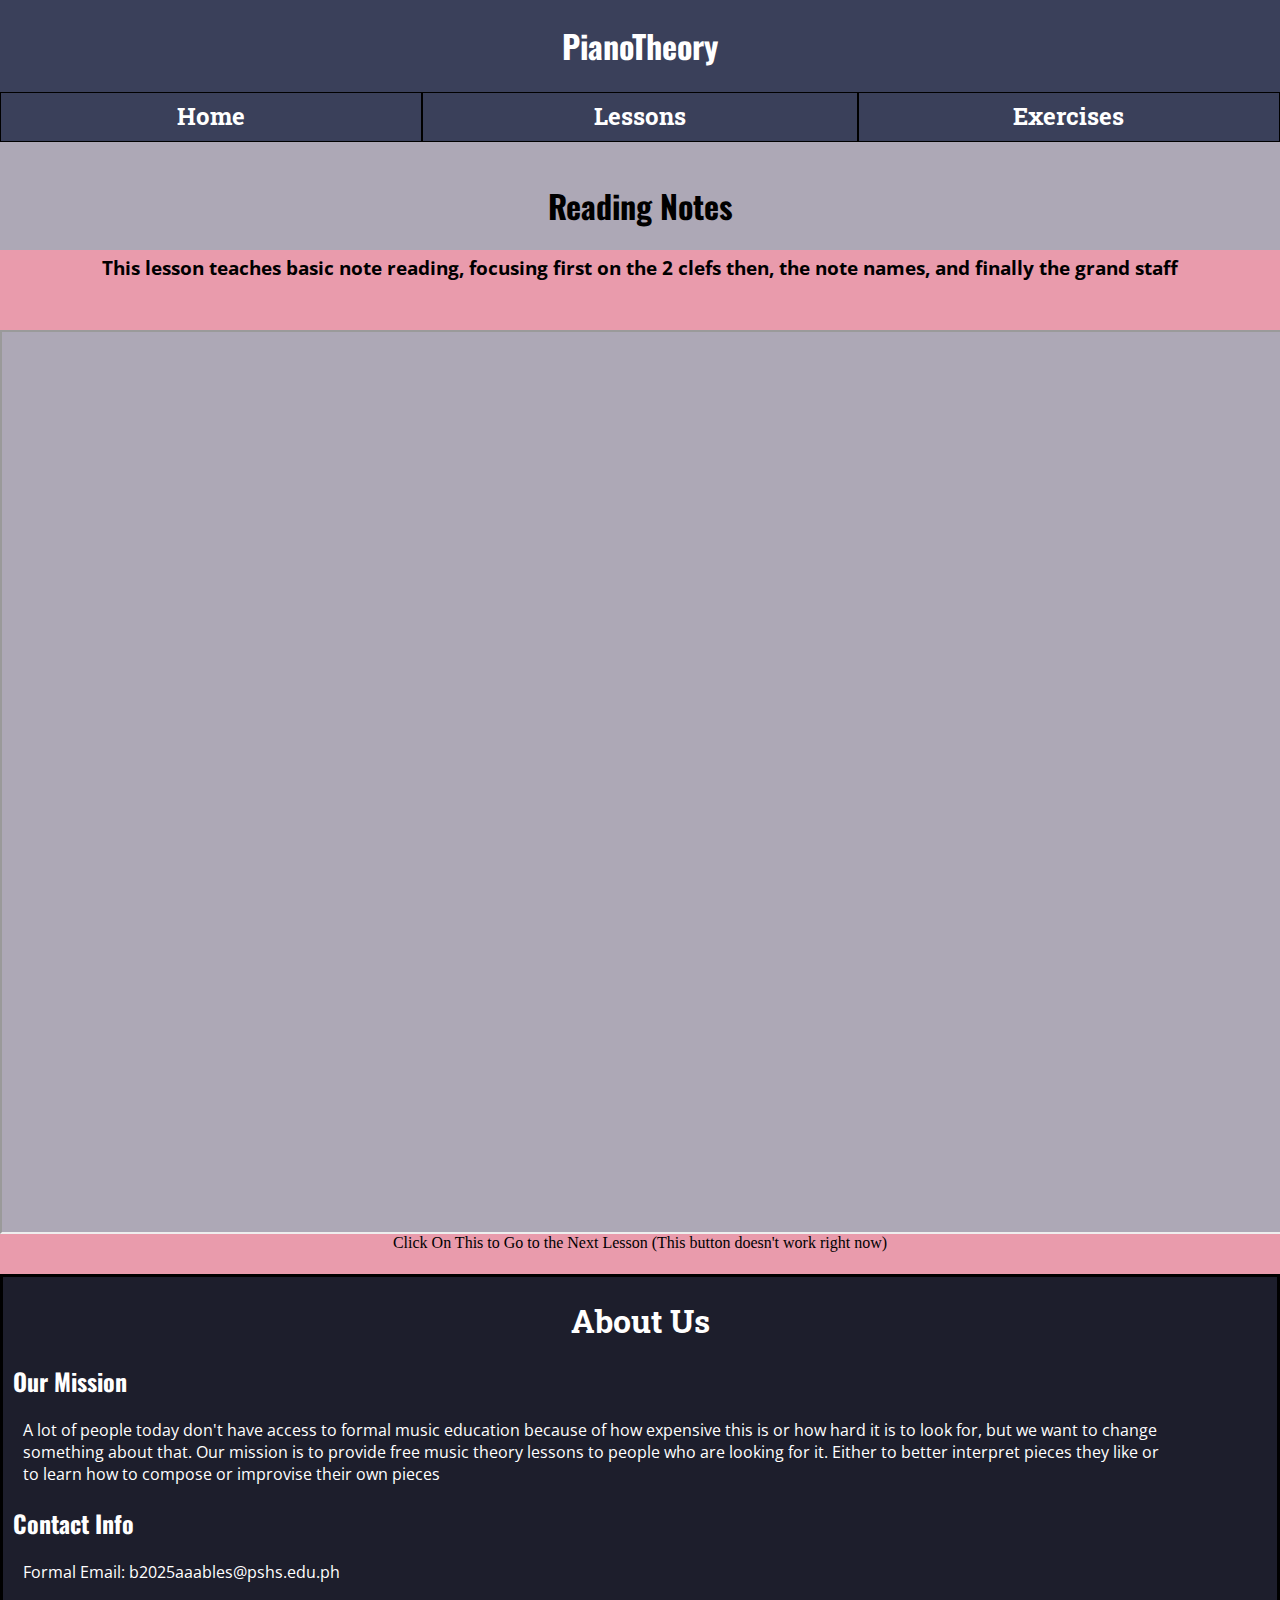
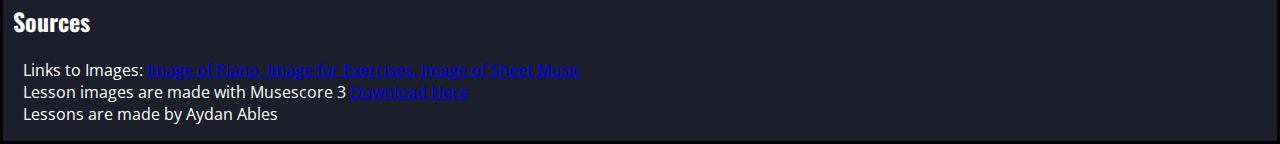
==== htdocs/Lesson_1.html @ ee8b732b "Rename 2QProjPotassiumAbles/htdocs/Lesson_1.html to htdocs/Lesson_1.html" ====
<! DOCTYPE html>
<html>
<head>
<title>PianoTheory - Lesson 1</title>

<meta charset="UTF-8">

<meta name="author" content="Aydan Ables">

<meta name="keywords" content="HTML, CSS, JavaScript">

<meta name="revised" content="06-11-2021">

<link rel="icon" href="../images/icon.png" type="image/gif">

<link rel="preconnect" href="https://fonts.googleapis.com">
<link rel="preconnect" href="https://fonts.gstatic.com" crossorigin>
<link href="https://fonts.googleapis.com/css2?family=Open+Sans:wght@300&display=swap" rel="stylesheet">

<link rel="preconnect" href="https://fonts.googleapis.com">
<link rel="preconnect" href="https://fonts.gstatic.com" crossorigin>
<link href="https://fonts.googleapis.com/css2?family=Oswald:wght@200&family=Roboto+Slab:wght@200&display=swap" rel="stylesheet">

<link rel="stylesheet" href="../css/mystyle.css">
</head>

<body>
	<header>
		<h1>PianoTheory</h1>
	</header>
	<nav>
		<a href="../index.html"><div id="FirstButton"><h2 >Home</h2></div></a>
		<h2 id="SecondButton">Lessons</h2>
		<h2 id="ThirdButton">Exercises</h2>
	</nav>
	<section id="Content">
		<h1 class="LessonTitle">Reading Notes</h1>
		<div id="LessonContentBox"><h3 class="LessonContent">This lesson teaches basic note reading, focusing first on the 2 clefs then, the note names, and finally the grand staff</h3></div>
		<iframe class="Powerpoint" width="100%" height= "100%" src="https://onedrive.live.com/embed?cid=9DE1653F74D37252&amp;resid=9DE1653F74D37252%21106&amp;authkey=ABcpOExXnJt3IxI&amp;em=2&amp;wdAr=1.7777777777777777">This is an embedded <a target="_blank" href="https://office.com">Microsoft Office</a> presentation, powered by <a target="_blank" href="https://office.com/webapps">Office</a>.</iframe>
		<div id="NextLessonBox">Click On This to Go to the Next Lesson (This button doesn't work right now)</div>
	</section>
	<footer id="AboutSection">
			<h1 class="About">About Us</h1>
			<h2 class="About">Our Mission</h2>
			<p class="About">A lot of people today don't have access to formal music education because of how expensive this is or how hard it is to look for, but we want to change something about that. Our mission is to provide free music theory lessons to people who are looking for it. 
			Either to better interpret pieces they like or to learn how to compose or improvise their own pieces</p>
			<h2 class="About">Contact Info</h2>
			<p class="About">Formal Email: b2025aaables@pshs.edu.ph</p>
			<h2 class="About">Sources</h2>
			<p class="About">Links to Images:
			<a href="https://libreshot.com/piano-keys/">Image of Piano, </a>
			<a href="https://bestdigitalpianoguides.com/top-beginners-piano-exercises/">Image for Exercises, </a>
			<a href="https://pixy.org/5888357/">Image of Sheet Music</a>
			</br>
			Lesson images are made with Musescore 3
			<a href="https://musescore.org/en/download">Download Here</a>
			</br>
			Lessons are made by Aydan Ables
			</p>
	</footer>
</body>

</html>
---- css/mystyle.css ----
body {
		margin:0;
		background-color: #ADA8B6;
	}
	header {
		color: white;
		text-align:center;
		background-color: #3A405A;
		font-family: 'Oswald', sans-serif;
		
		margin-top: 0;
		border: 1px solid #3A405A;	
	}
	#FirstButton {
		float: left;
		background-color: #3A405A;
		width: 33%;
	}
	#ClickedFirstButton {
		float: left;
		background-color:#1d1e2c;
		width: 33%;
	}
	#SecondButton {
		float: left;
		background-color:#3A405A;
		width: 34%;
	}
	#ClickedSecondButton {
		float: left;
		background-color:#1d1e2c;
		width: 34%;
	}
	#ThirdButton {
		float: right;
		background-color:#3A405A;
	
		width: 33%;
	}
	#ClickedThirdButton {
		float: right;
		background-color:#1d1e2c;
	
		width: 33%;
	}
	nav h2{
		color: white;
		text-align: center;
		font-family: 'Roboto Slab', serif;
		height: 50px;
		
		padding-top:7px;
		padding-bottom: 7px;
		margin: 0px;
		box-sizing: border-box;
		border: 1px solid black;
	}
	#Content{
		margin-left: auto;
		margin-right: auto;
	}
	#ImageTop{
		max-width: 50%;
		height: auto;
	}
	
	div.DescriptionContainer{
		width: 50%;
		padding-top: 23.1%;
		position: relative;
		float: right;	
		background-color: #CECFC7;
	}	
	#DescriptionText{
		color: black;
		float:right;	
		font-size:25px;
		
		font-family: 'Open Sans', sans-serif;
		box-sizing: border-box;
		font-size: 2vw;
		
		position: absolute;
		top: 5px;
		left: 10px;
		bottom: 45px;
		right: 10px;
	}
	#Lessons{
		float: left;
		
		width: 70%;
		height: 300px;	
		border: 3px solid black;
		background-color: #E99BAC;
		box-sizing: border-box;
	}
	.ContentTitle{
		text-align: center;
		font-family: 'Oswald', sans-serif;
	}
	.ContentDescription{
		text-align: center;
		font-family: 'Open Sans', sans-serif;
	}
	.LessonsImage{
		width: 30%;
		height: 300px;
		margin: 0px;
		box-sizing: border-box;
	}
	#Exercises{
		float: right;
		
		width: 70%;
		height: 300px;	
		border: 3px solid black;
		background-color: #B7CDB6;
		box-sizing: border-box;
	}
	#Exercises > p{text-align: center; font-family: 'Open Sans', sans-serif;}
	#Lessons > p{text-align: center; font-family: 'Open Sans', sans-serif;}
	#AboutSection{
		width: 100%
		height: 300px;
		background-color:#1d1e2c;
		border: 3px solid black;
	}
	.Table{
		border: 3px solid black;
		margin:auto;
	}
	tr > td.Description{
		border: 2px solid black;
		font-family: 'Open Sans', sans-serif;
		font-size: clamp(9.2px, 1.2vw, 14px);
		box-sizing: border-box;
		width: 400px;
	}
	tr > td.tableTitle{
		border: 2px solid black;
		font-family: 'Open Sans', sans-serif;
		font-size: clamp(9.2px, 1.2vw, 14px);
		box-sizing: border-box;
		width: 230px;
	}
	tr > td.Link{
		border: 2px solid black;
		font-family: 'Open Sans', sans-serif;
		font-size: clamp(9.2px, 1.2vw, 14px);
		box-sizing: border-box;
		width: 230px;
	}
	.About{
		color:white;
		position:relative;
	}
	#AboutSection > h1{
		text-align:center;
		font-family: 'Roboto Slab', serif;
	}
	#AboutSection > h2{
		left:10px;
		font-family: 'Oswald', sans-serif;
	}
	#AboutSection > p{
		left:20px;
		text-align:left;
		font-family: 'Open Sans', sans-serif;
		width:90%;
	}
	.LessonTitle{
		text-align: center;
		margin-left: auto;
		margin-right: auto;
		margin-top: 90px;
		font-family: 'Oswald', sans-serif;
	}
	.LessonContent{
		text-align: center;
		margin-left: auto;
		margin-right: auto;
		padding: 5px;
		font-family: 'Open Sans', sans-serif;
		background-color: #E99BAC;
	}
	#LessonContentBox{
		background-color:#E99BAC;
		height: 80px;
		width: 100%;
		margin-top: auto;
		margin-bottom: auto;
	}
	#NextLessonBox{
		background-color:#E99BAC;
		height: 40px;
		width: 100%;
		margin-top: auto;
		margin-bottom: auto;
		text-align: center;
	}
	#Powerpoint {
		margin-left: auto;
		margin-right: auto;
		width: 100%;
		height: 100%;
	}
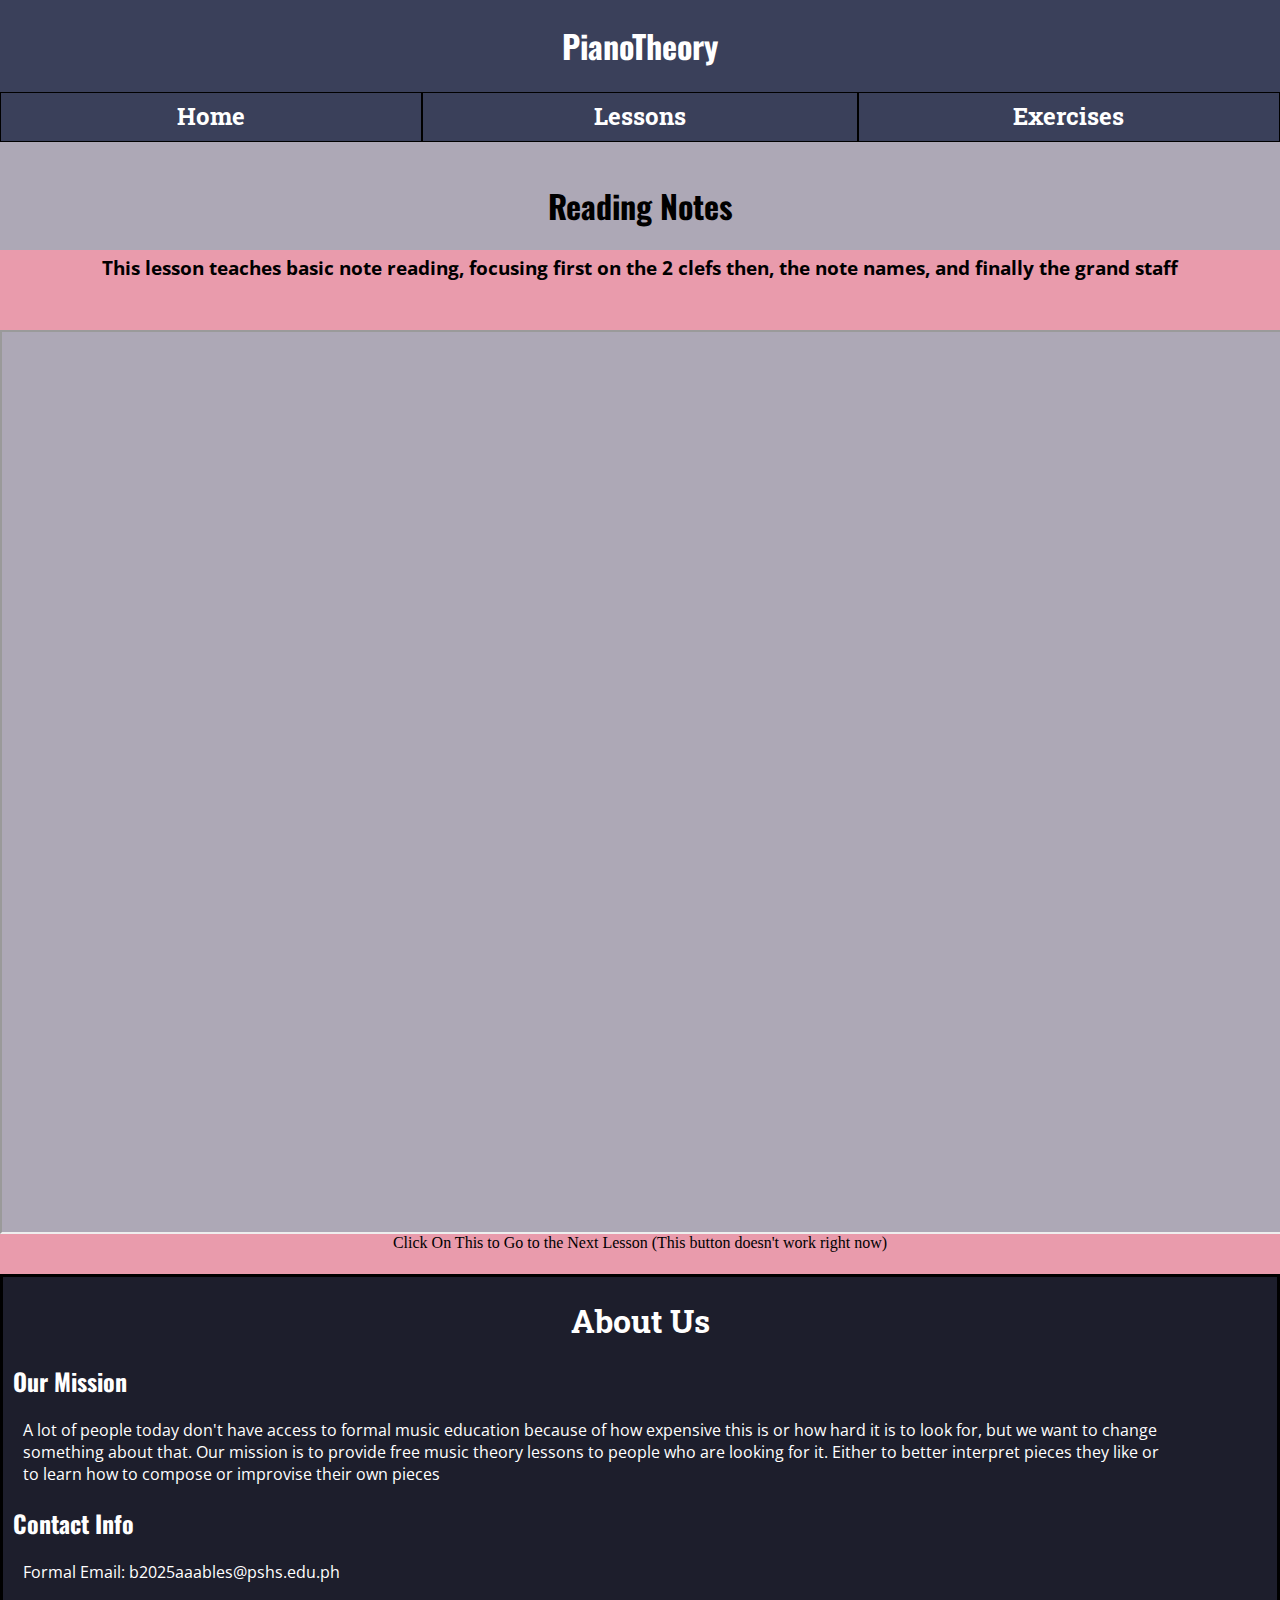
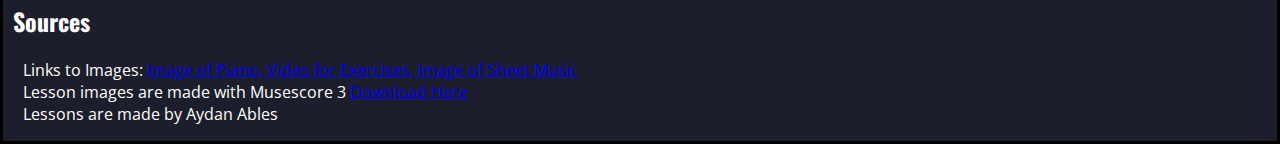
==== commit 5faecc2d: "Update Lesson_1.html" ====
--- a/htdocs/Lesson_1.html
+++ b/htdocs/Lesson_1.html
@@ -49,7 +49,7 @@
 			<h2 class="About">Sources</h2>
 			<p class="About">Links to Images:
 			<a href="https://libreshot.com/piano-keys/">Image of Piano, </a>
-			<a href="https://bestdigitalpianoguides.com/top-beginners-piano-exercises/">Image for Exercises, </a>
+			<a href="https://www.youtube.com/watch?v=EZHX-8Jwhl8">Video for Exercises, </a>
 			<a href="https://pixy.org/5888357/">Image of Sheet Music</a>
 			</br>
 			Lesson images are made with Musescore 3
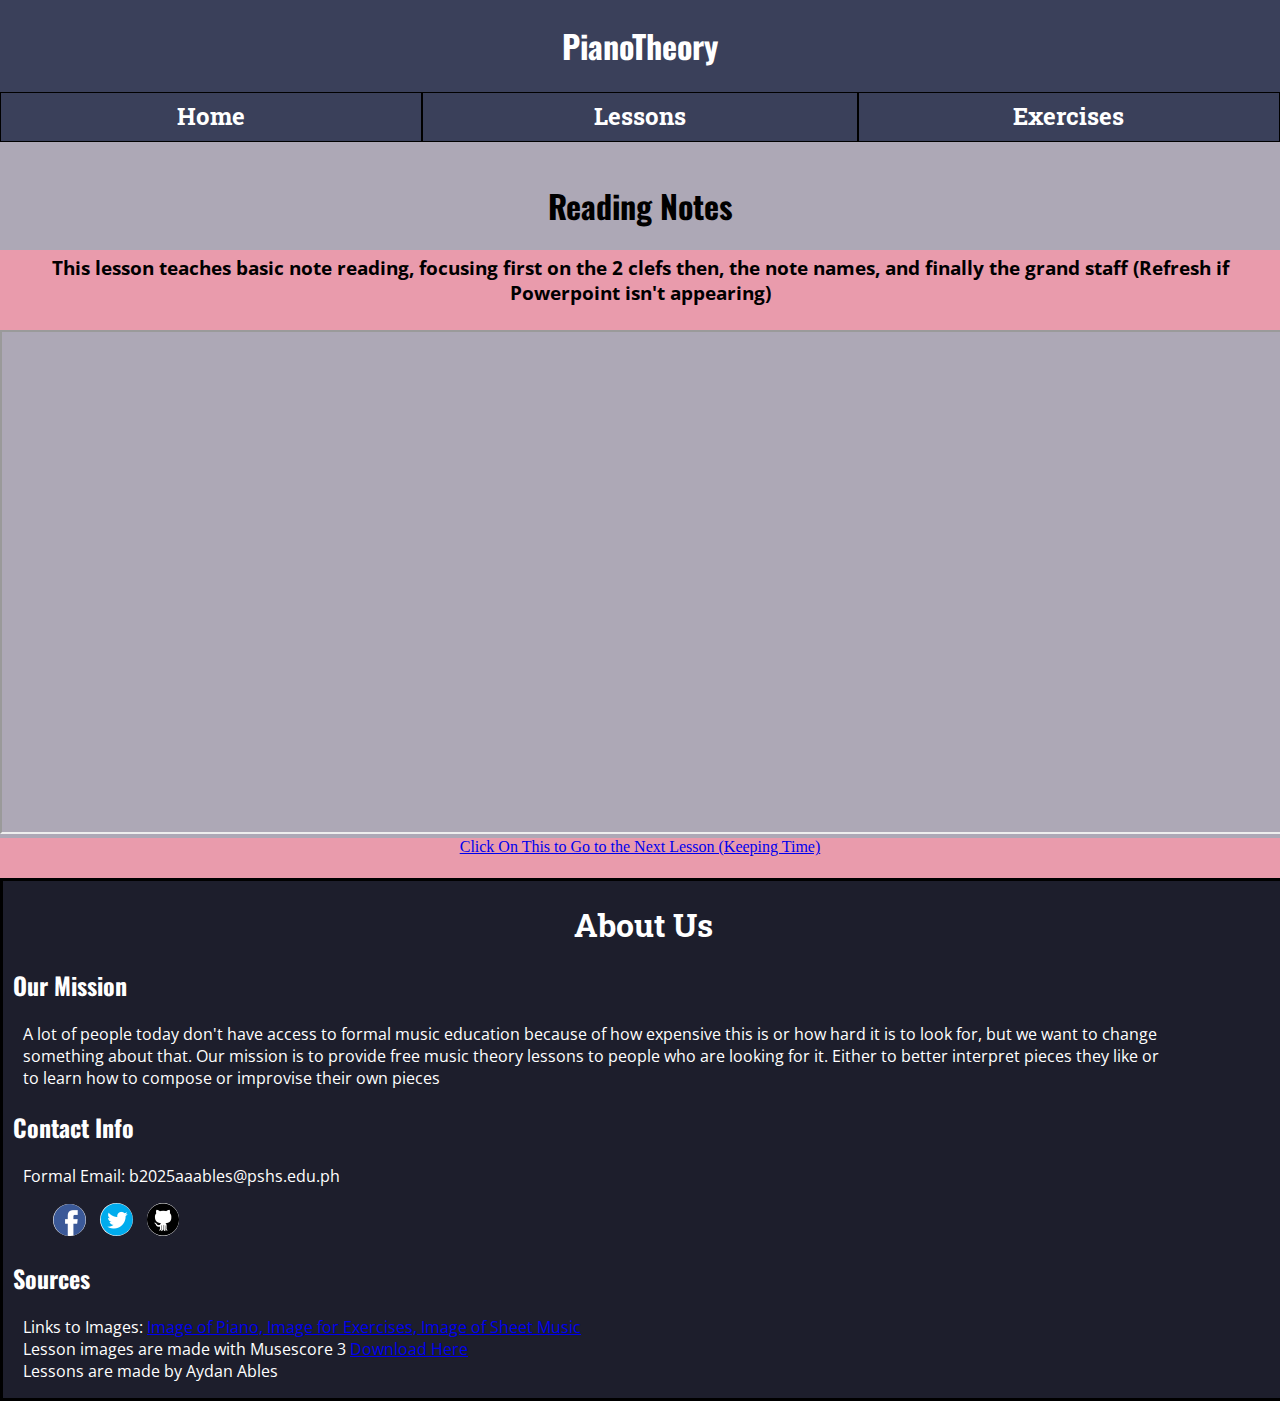
==== commit 8bdeaac1: "Add files via upload" ====
--- a/htdocs/Lesson_1.html
+++ b/htdocs/Lesson_1.html
@@ -1,63 +1,78 @@
-<! DOCTYPE html>
+<!DOCTYPE html>
 <html>
 <head>
-<title>PianoTheory - Lesson 1</title>
+  <title>PianoTheory - Lesson 1</title>
 
-<meta charset="UTF-8">
+  <!--Metadata-->
+  <meta charset="UTF-8">
+  <meta name="author" content="Aydan Ables">
+  <meta name="keywords" content="HTML, CSS, JavaScript">
+  <meta name="revised" content="28-01-2021">
+  
+  <!--Page Icon-->
+  <link rel="icon" href="../images/icon.png" type="image/gif">
 
-<meta name="author" content="Aydan Ables">
+  <!--Open Sans font-->
+  <link rel="preconnect" href="https://fonts.googleapis.com">
+  <link rel="preconnect" href="https://fonts.gstatic.com" crossorigin>
+  <link href="https://fonts.googleapis.com/css2?family=Open+Sans:wght@300&display=swap" rel="stylesheet">
 
-<meta name="keywords" content="HTML, CSS, JavaScript">
+  <!--Oswald and Roboto Slab fonts-->
+  <link rel="preconnect" href="https://fonts.googleapis.com">
+  <link rel="preconnect" href="https://fonts.gstatic.com" crossorigin>
+  <link href="https://fonts.googleapis.com/css2?family=Oswald:wght@200&family=Roboto+Slab:wght@200&display=swap" rel="stylesheet">
 
-<meta name="revised" content="06-11-2021">
-
-<link rel="icon" href="../images/icon.png" type="image/gif">
-
-<link rel="preconnect" href="https://fonts.googleapis.com">
-<link rel="preconnect" href="https://fonts.gstatic.com" crossorigin>
-<link href="https://fonts.googleapis.com/css2?family=Open+Sans:wght@300&display=swap" rel="stylesheet">
-
-<link rel="preconnect" href="https://fonts.googleapis.com">
-<link rel="preconnect" href="https://fonts.gstatic.com" crossorigin>
-<link href="https://fonts.googleapis.com/css2?family=Oswald:wght@200&family=Roboto+Slab:wght@200&display=swap" rel="stylesheet">
-
-<link rel="stylesheet" href="../css/mystyle.css">
+  <!--Stylesheet/s-->
+  <link rel="stylesheet" href="../css/Index_General.css">
+  <link rel="stylesheet" href="../css/Lessons.css">
 </head>
 
 <body>
-	<header>
-		<h1>PianoTheory</h1>
-	</header>
-	<nav>
-		<a href="../index.html"><div id="FirstButton"><h2 >Home</h2></div></a>
-		<h2 id="SecondButton">Lessons</h2>
-		<h2 id="ThirdButton">Exercises</h2>
-	</nav>
-	<section id="Content">
-		<h1 class="LessonTitle">Reading Notes</h1>
-		<div id="LessonContentBox"><h3 class="LessonContent">This lesson teaches basic note reading, focusing first on the 2 clefs then, the note names, and finally the grand staff</h3></div>
-		<iframe class="Powerpoint" width="100%" height= "100%" src="https://onedrive.live.com/embed?cid=9DE1653F74D37252&amp;resid=9DE1653F74D37252%21106&amp;authkey=ABcpOExXnJt3IxI&amp;em=2&amp;wdAr=1.7777777777777777">This is an embedded <a target="_blank" href="https://office.com">Microsoft Office</a> presentation, powered by <a target="_blank" href="https://office.com/webapps">Office</a>.</iframe>
-		<div id="NextLessonBox">Click On This to Go to the Next Lesson (This button doesn't work right now)</div>
-	</section>
-	<footer id="AboutSection">
-			<h1 class="About">About Us</h1>
-			<h2 class="About">Our Mission</h2>
-			<p class="About">A lot of people today don't have access to formal music education because of how expensive this is or how hard it is to look for, but we want to change something about that. Our mission is to provide free music theory lessons to people who are looking for it. 
-			Either to better interpret pieces they like or to learn how to compose or improvise their own pieces</p>
-			<h2 class="About">Contact Info</h2>
-			<p class="About">Formal Email: b2025aaables@pshs.edu.ph</p>
-			<h2 class="About">Sources</h2>
-			<p class="About">Links to Images:
-			<a href="https://libreshot.com/piano-keys/">Image of Piano, </a>
-			<a href="https://www.youtube.com/watch?v=EZHX-8Jwhl8">Video for Exercises, </a>
-			<a href="https://pixy.org/5888357/">Image of Sheet Music</a>
-			</br>
-			Lesson images are made with Musescore 3
-			<a href="https://musescore.org/en/download">Download Here</a>
-			</br>
-			Lessons are made by Aydan Ables
-			</p>
-	</footer>
+  <!--Header-->
+  <header>
+	<h1>PianoTheory</h1>
+  </header>
+  <nav>
+	<a href="../index.html"><div id="FirstButton"><h2 >Home</h2></div></a>
+	<a href="lessons_all.html"><div id="SecondButton"><h2 >Lessons</h2></div></a>
+	<a href="exercises_all.html"><div id="ThirdButton"><h2 >Exercises</h2></div></a>
+  </nav>
+  
+  <!--Page Content-->
+  <section id="Content">
+	<h1 class="LessonTitle">Reading Notes</h1>
+	<div id="LessonContentBox"><h3 class="LessonContent">This lesson teaches basic note reading, focusing first on the 2 clefs then, the note names, and finally the grand staff (Refresh if Powerpoint isn't appearing)</h3></div>
+	<iframe id="Powerpoint" width="100%" src="https://onedrive.live.com/embed?cid=9DE1653F74D37252&amp;resid=9DE1653F74D37252%21106&amp;authkey=ABcpOExXnJt3IxI&amp;em=2&amp;wdAr=1.7777777777777777">This is an embedded <a target="_blank" href="https://office.com">Microsoft Office</a> presentation, powered by <a target="_blank" href="https://office.com/webapps">Office</a>.</iframe>
+	<div id="NextLessonBox"><a href="Lesson_2.html">Click On This to Go to the Next Lesson (Keeping Time)</a></div>
+  </section>
+  
+  <!--About Section-->
+  <footer id="AboutSection">
+	<h1 class="About">About Us</h1>
+	<h2 class="About">Our Mission</h2>
+	<p class="About">A lot of people today don't have access to formal music education because of how expensive this 
+		is or how hard it is to look for, but we want to change something about that. Our mission is to provide free music 
+		theory lessons to people who are looking for it. Either to better interpret pieces they like or to learn how to compose
+		or improvise their own pieces</p>
+	<h2 class="About">Contact Info</h2>
+	<p class="About">Formal Email: b2025aaables@pshs.edu.ph</p>
+	<ul id="Icon_List">
+	  <li><a href="https://facebook.com/aydan.ables.3"><div id="FacebookIcon"></div></a></li>
+	  <li><a href="https://twitter.com/aydanaables"><div id="TwitterIcon"></div></a></li>
+	  <li><a href="https://github.com/AydanAbles"><div id="GithubIcon"></div></a></li>
+	</ul>
+	<h2 class="About">Sources</h2>
+	<p class="About">Links to Images:
+	  <a href="https://libreshot.com/piano-keys/">Image of Piano, </a>
+	  <a href="https://bestdigitalpianoguides.com/top-beginners-piano-exercises/">Image for Exercises, </a>
+	  <a href="https://pixy.org/5888357/">Image of Sheet Music</a>
+	  </br>
+	  Lesson images are made with Musescore 3
+	  <a href="https://musescore.org/en/download">Download Here</a>
+	  </br>
+	  Lessons are made by Aydan Ables
+	</p>
+  </footer>
 </body>
 
-</html>
+</html>--- a/css/Index_General.css
+++ b/css/Index_General.css
@@ -0,0 +1,217 @@
+/*General Styling*/
+body {
+	margin:0;
+	background-color: #ADA8B6;
+}
+header {
+	color: white;
+	text-align:center;
+	background-color: #3A405A;
+	font-family: 'Oswald', sans-serif;	
+	margin-top: 0;
+	border: 1px solid #3A405A;	
+}
+/*General Styling*/
+
+/*Navigation Bar*/
+#FirstButton {
+	float: left;
+	background-color: #3A405A;
+	width: 33%;
+}
+#ClickedFirstButton {
+	float: left;
+	background-color:#1d1e2c;
+	width: 33%;
+}
+#SecondButton {
+	float: left;
+	background-color:#3A405A;
+	width: 34%;
+}
+#ClickedSecondButton {
+	float: left;
+	background-color:#1d1e2c;
+	width: 34%;
+}
+#ThirdButton {
+	float: right;
+	background-color:#3A405A;	
+	width: 33%;
+}
+#ClickedThirdButton {
+	float: right;
+	background-color:#1d1e2c;
+	width: 33%;
+}
+nav h2{
+	color: white;
+	text-align: center;
+	font-family: 'Roboto Slab', serif;
+	height: 50px;		
+	padding-top:7px;
+	padding-bottom: 7px;
+	margin: 0px;
+	box-sizing: border-box;
+	border: 1px solid black;
+}
+/*Navigation Bar*/
+
+/*General Content*/
+#Content{
+	margin-left: auto;
+	margin-right: auto;
+}
+/*General Content*/
+
+/*Index.html*/
+#ImageTop{
+	max-width: 50%;
+	height: auto;
+}
+
+div.DescriptionContainer{
+	width: 50%;
+	padding-top: 23.1%;
+	position: relative;
+	float: right;	
+	background-color: #CECFC7;
+}	
+#DescriptionText{
+	color: black;
+	float:right;			
+	font-family: 'Open Sans', sans-serif;
+	box-sizing: border-box;
+	font-size: 2vw;		
+	position: absolute;
+	top: 5px;
+	left: 10px;
+	bottom: 45px;
+	right: 10px;
+}
+#Lessons{
+	float: left;
+	width: 70%;
+	height: 300px;	
+	border: 3px solid black;
+	background-color: #E99BAC;
+	box-sizing: border-box;
+}
+.ContentTitle{
+	text-align: center;
+	font-family: 'Oswald', sans-serif;
+}
+.ContentDescription{
+	text-align: center;
+	font-family: 'Open Sans', sans-serif;
+}
+.LessonsImage{
+	width: 30%;
+	height: 300px;
+	margin: 0px;
+	box-sizing: border-box;
+}
+#Exercises{
+	float: right;	
+	width: 70%;
+	height: 300px;	
+	border: 3px solid black;
+	background-color: #B7CDB6;
+	box-sizing: border-box;
+}
+#Exercises > p{text-align: center; font-family: 'Open Sans', sans-serif;}
+#Lessons > p{text-align: center; font-family: 'Open Sans', sans-serif;}
+#AboutSection{
+	width: 100%;
+	background-color:#1d1e2c;
+	border: 3px solid black;
+}
+.Table{
+	border: 3px solid black;
+	margin:auto;
+}
+tr > td.Description{
+	border: 2px solid black;
+	font-family: 'Open Sans', sans-serif;
+	font-size: clamp(9.2px, 1.2vw, 14px);
+	box-sizing: border-box;
+	width: 400px;
+}
+tr > td.tableTitle{
+	border: 2px solid black;
+	font-family: 'Open Sans', sans-serif;
+	font-size: clamp(9.2px, 1.2vw, 14px);
+	box-sizing: border-box;
+	width: 230px;
+}
+tr > td.Link{
+	border: 2px solid black;
+	font-family: 'Open Sans', sans-serif;
+	font-size: clamp(9.2px, 1.2vw, 14px);
+	box-sizing: border-box;
+	width: 230px;
+}
+/*Index.html*/
+
+/*General Footer*/
+.About{
+	color:white;
+	position:relative;
+}
+#AboutSection > h1{
+	text-align:center;
+	font-family: 'Roboto Slab', serif;
+}
+#AboutSection > h2{
+	left:10px;
+	font-family: 'Oswald', sans-serif;
+}
+#AboutSection > p{
+	left:20px;
+	text-align:left;
+	font-family: 'Open Sans', sans-serif;
+	width:90%;
+}
+#AboutSection{
+	color: #3A405A;
+}
+li > a{display:block;}
+li{
+	display:inline-block;
+	margin-left: 10px;
+}
+#Icon_List{list-style: none;}
+#FacebookIcon{
+	background: url('../images/icon_list.png') no-repeat -182px -91px;
+	width: 33px;
+	height: 32px;
+	border-radius: 90px;
+}
+#FacebookIcon:hover {
+	background: url('../images/icon_list.png') no-repeat -182px -17px;
+	width: 33px;
+	height: 32px;
+}
+#TwitterIcon{
+	background: url('../images/icon_list.png') no-repeat -296px -91px;
+	width: 33px;
+	height: 33px;
+	border-radius: 90px;
+}
+#TwitterIcon:hover {
+	background: url('../images/icon_list.png') no-repeat -296px -16px;
+	width: 33px;
+	height: 33px;
+}
+#GithubIcon{
+	background: url('../images/icon_list.png') no-repeat -412px -91px;
+	width: 32px;
+	height: 33px;
+	border-radius: 90px;
+}
+#GithubIcon:hover {
+	background: url('../images/icon_list.png') no-repeat -412px -16px;
+	width: 32px;
+	height: 33px;
+}
+/*General Footer*/
--- a/css/Lessons.css
+++ b/css/Lessons.css
@@ -0,0 +1,38 @@
+/*Lessons*/
+.LessonTitle{
+	text-align: center;
+	margin-left: auto;
+	margin-right: auto;
+	margin-top: 90px;
+	font-family: 'Oswald', sans-serif;
+}
+.LessonContent{
+	text-align: center;
+	margin-left: auto;
+	margin-right: auto;
+	padding: 5px;
+	font-family: 'Open Sans', sans-serif;
+	background-color: #E99BAC;
+}
+#LessonContentBox{
+	background-color:#E99BAC;
+	height: 80px;
+	width: 100%;
+	margin-top: auto;
+	margin-bottom: auto;
+}
+#NextLessonBox{
+	background-color:#E99BAC;
+	height: 40px;
+	width: 100%;
+	margin-top: auto;
+	margin-bottom: auto;
+	text-align: center;
+}
+#Powerpoint {
+	margin-left: auto;
+	margin-right: auto;
+	width: 100%;
+	height: 500px;
+}
+/*Lessons*/